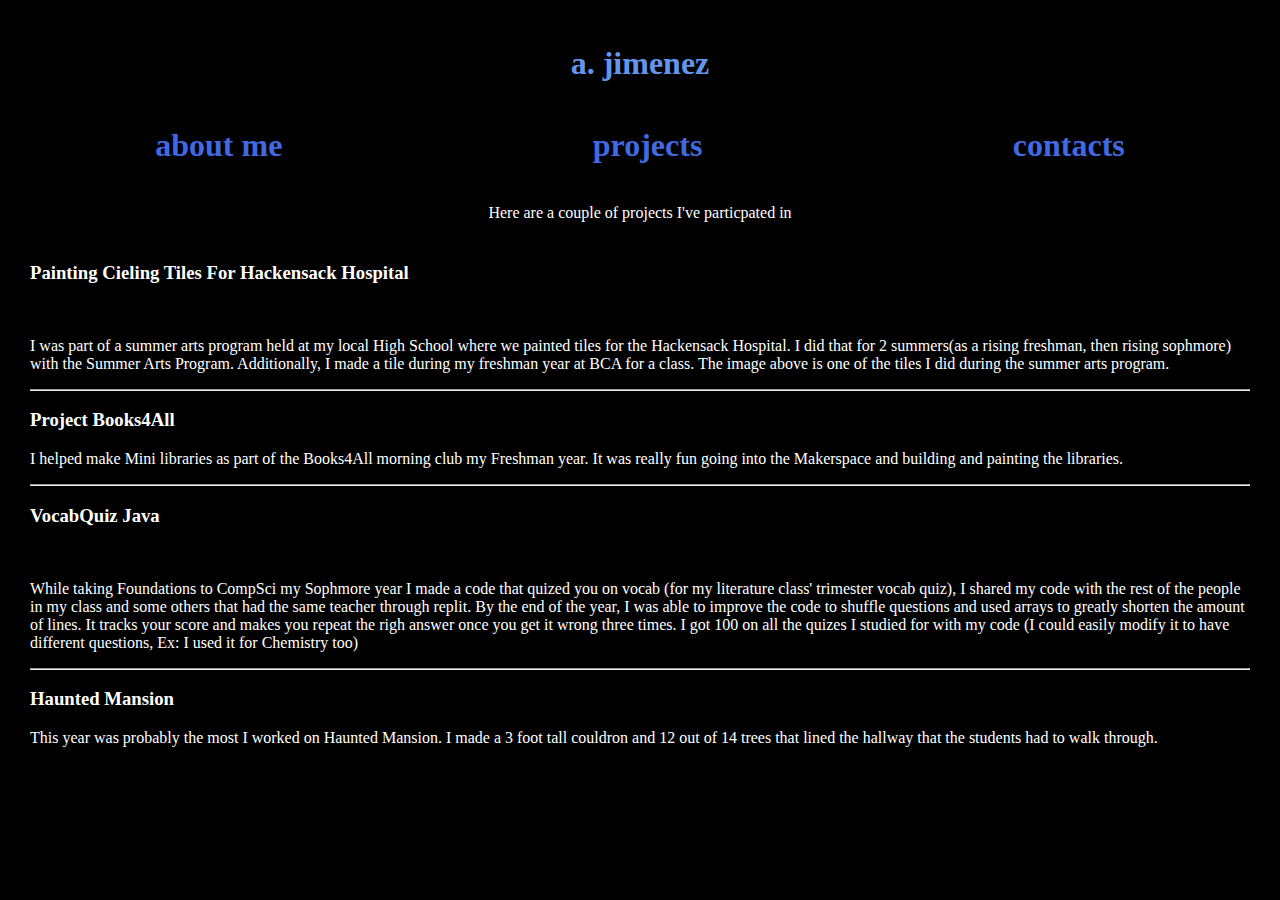
==== projects.html @ 44a8773c "Add files via upload" ====
<!DOCTYPE html>
<html lang="en">
<head>
    <meta charset="UTF-8">
    <meta name="viewport" content="width=device-width, initial-scale=1.0">
    <link rel="shortcut icon" type="x-icon" href="https://images.vexels.com/media/users/3/134787/isolated/lists/985cb8e7ee68e1bf319d875384c39bbc-smile-emoji-emoticon.png">
    <title>projects</title>
    <link rel="stylesheet" href="style.css">
    <link rel="stylesheet" href="https://fonts.googleapis.com/icon?family=Material+Icons">
    <script src="script.js" defer></script>
</head>
<body>
    <div class="header">
        <div class="icon-container"><span class="material-icons" onclick="openMenu()">face</span></div>
        <a href="index.html"><h1>a. jimenez</h1></a> 
    </div>
    <div class="nav-bar">
        <div class="icon-container">
            <span class="material-icons" onclick="closeMenu()">close</span>
        </div>
        <h1>links</h1>
        <a href="aboutMe.html"><h2>about me</h2></a>
        <a href="projects.html"><h2>projects</h2></a>
        <a href="contacts.html"><h2>contacts</h2></a>
    </div>
    
    <p id="desc">Here are a couple of projects I've particpated in</p>
   <div class="project_content">
    <div>
        <h3>Painting Cieling Tiles For Hackensack Hospital</h3>
        <img src="images/StarWars.png" alt="">
        <p>I was part of a summer arts program held at my local High School where we painted tiles for the Hackensack Hospital. I did that for 2 summers(as a rising freshman, then rising sophmore) with the Summer Arts Program. Additionally, I made a tile during my freshman year at BCA for a class. The image above is one of the tiles I did during the summer arts program.</p>
    </div>
    <hr>
    <div>
        <h3>Project Books4All</h3>
        <p>I helped make Mini libraries as part of the Books4All morning club my Freshman year. It was really fun going into the Makerspace and building and painting the libraries.</p>
    </div>
    <hr>
    <div>
        <h3>VocabQuiz Java</h3>
        <img src="https://miro.medium.com/v2/resize:fit:700/0*gtY-llyEbkeoS1Sp.png" alt="">
        <p>While taking Foundations to CompSci my Sophmore year I made a code that quized you on vocab (for my literature class' trimester vocab quiz), I shared my code with the rest of the people in my class and some others that had the same teacher through replit. By the end of the year, I was able to improve the code to shuffle questions and used arrays to greatly shorten the amount of lines. It tracks your score and makes you repeat the righ answer once you get it wrong three times. I got 100 on all the quizes I studied for with my code (I could easily modify it to have different questions, Ex: I used it for Chemistry too)</p>
    </div>
    <hr>
    <div>
        <h3>Haunted Mansion</h3>
        <p>This year was probably the most I worked on Haunted Mansion. I made a 3 foot tall couldron and 12 out of 14 trees that lined the hallway that the students had to walk through.</p>
    </div>
</div>
</body>
</html>
---- style.css ----
body{
    padding: 0px;
    margin: 0;
   background-color: black;
   box-sizing: border-box;
}

.header{
    text-align: center;
    color: cornflowerblue;
    display:flex;
    justify-content: space-around;
    align-items: center;
    padding: 5vh;
}

a> h1{
  margin: 0 auto;   
  color: cornflowerblue;
}


h2{
    margin:0;
    color: royalblue;
    font-size: 2em;
}
a{
    text-decoration: none;
}
.nav-bar{
display: flex;
flex-direction: row;
width: 100%;
justify-content: space-around;
z-index:1;
}
.nav-bar>h1{
    display:none;
}

.img-grid{
    display:grid;
    grid-template-columns: 50% 50%;
    width: 60%;
    grid-gap:5%  5%;
    margin: 40px auto;
    
}
img{
    width:100%;
}
.img-grid-item{
position:relative;
}

.overlay{
    position:absolute;
    display: flex;
    align-items:center;
    height: cover;
    width: cover;
    top:0;
    bottom:0;
    left: 0;
    right:0;
    color:white;
    opacity:0;
    transition: opacity 0.5s ease;
    background-color: cornflowerblue;
    text-align: center;
    
}
.overlay:hover{
    opacity:1;
}



/*Contact Page Specific Styling*/
#contact{
    display: flex;
    width: 100 vw;
    color:white;
    margin: auto auto;
    margin: 50px;
    justify-content: space-evenly;
}
#computer{
    display:flex;
    align-items: top;
    justify-content: center;
    height: 100 vh;

}
#monitor{
    position: relative;
    z-index:.5;
    width:400px;
}
#screen_gif{
    position: absolute;
    margin-top: 30px;
    width: 220px;
    }
#text{
    display: flex;
    flex-direction: column;
}
/*Projects Page Specific Styling*/
h3,p{
    color: white;
}
.project_content{
    margin: 30px;
}
.project_content>img{
    width: 50;
}
#desc{
    text-align: center;
    margin: 40px;
}

/*Screen Size Responsiveness*/
@media(min-width:601px){
    .icon-container{
        display: none;
    }
}

@media (max-width:600px){
    .nav-bar>h1{
        display: block;
        color:white;
    }
    h2{
        color:white;
    }
    .nav-bar{
        background-color: cornflowerblue;
        position: absolute;
        top: 0px;
        flex-direction: column;
        height: 100%;
        color:white;
        justify-content: center;
        align-items: center;
        transition: width 1s ease-out;
        transition: width 1s ease-out, opacity 1s ease-out;
    }
    a{
        color:white;
    }
.img-grid{
    grid-template-columns: 100%;
}
#contact{
    flex-direction: column;
    align-items: center;
}
}
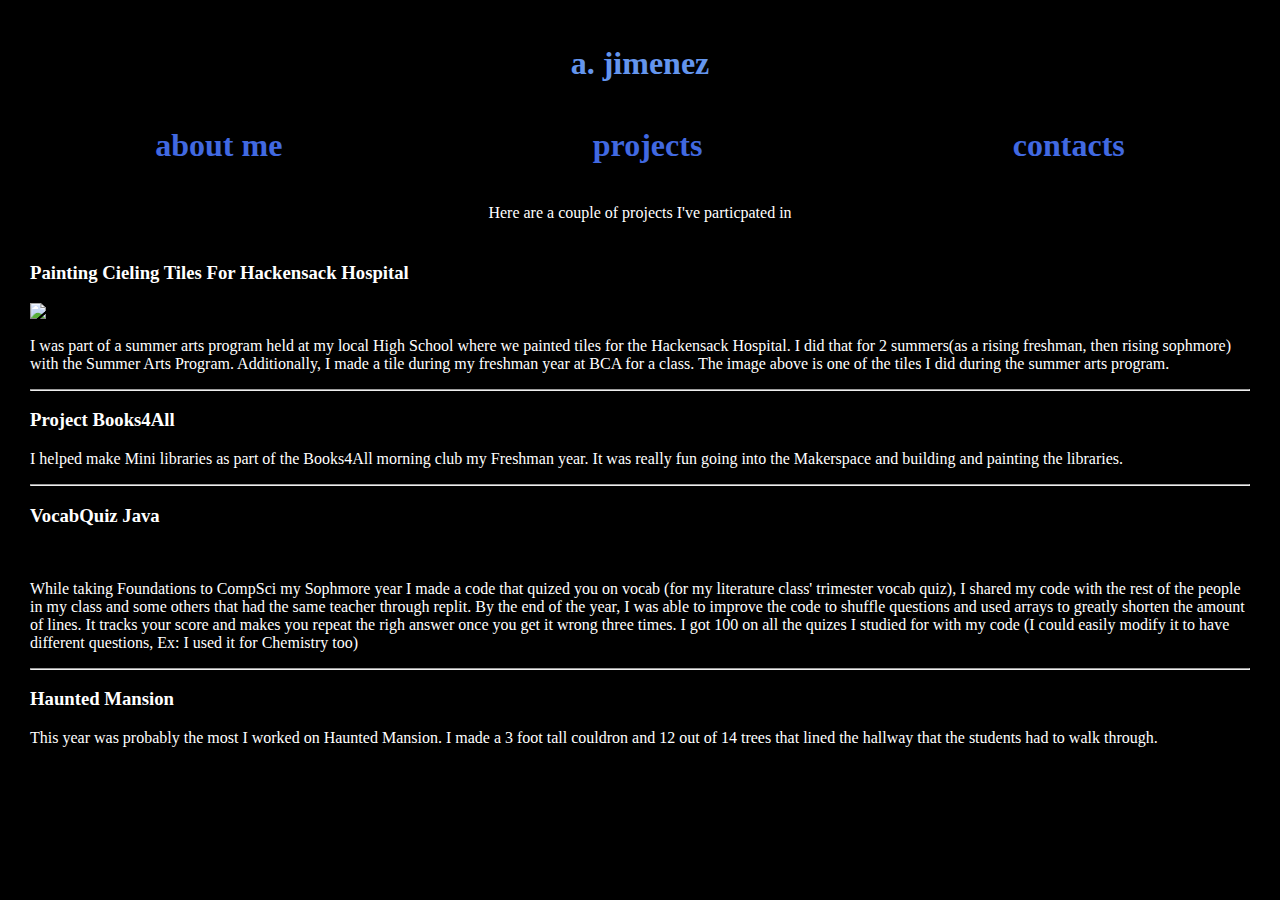
==== commit 48615315: "Update projects.html" ====
--- a/projects.html
+++ b/projects.html
@@ -28,7 +28,7 @@
    <div class="project_content">
     <div>
         <h3>Painting Cieling Tiles For Hackensack Hospital</h3>
-        <img src="images/StarWars.png" alt="">
+        <img src="images/starWars.png" alt="star wars poster painted on a cieling tile">
         <p>I was part of a summer arts program held at my local High School where we painted tiles for the Hackensack Hospital. I did that for 2 summers(as a rising freshman, then rising sophmore) with the Summer Arts Program. Additionally, I made a tile during my freshman year at BCA for a class. The image above is one of the tiles I did during the summer arts program.</p>
     </div>
     <hr>
@@ -49,4 +49,4 @@
     </div>
 </div>
 </body>
-</html>+</html>
